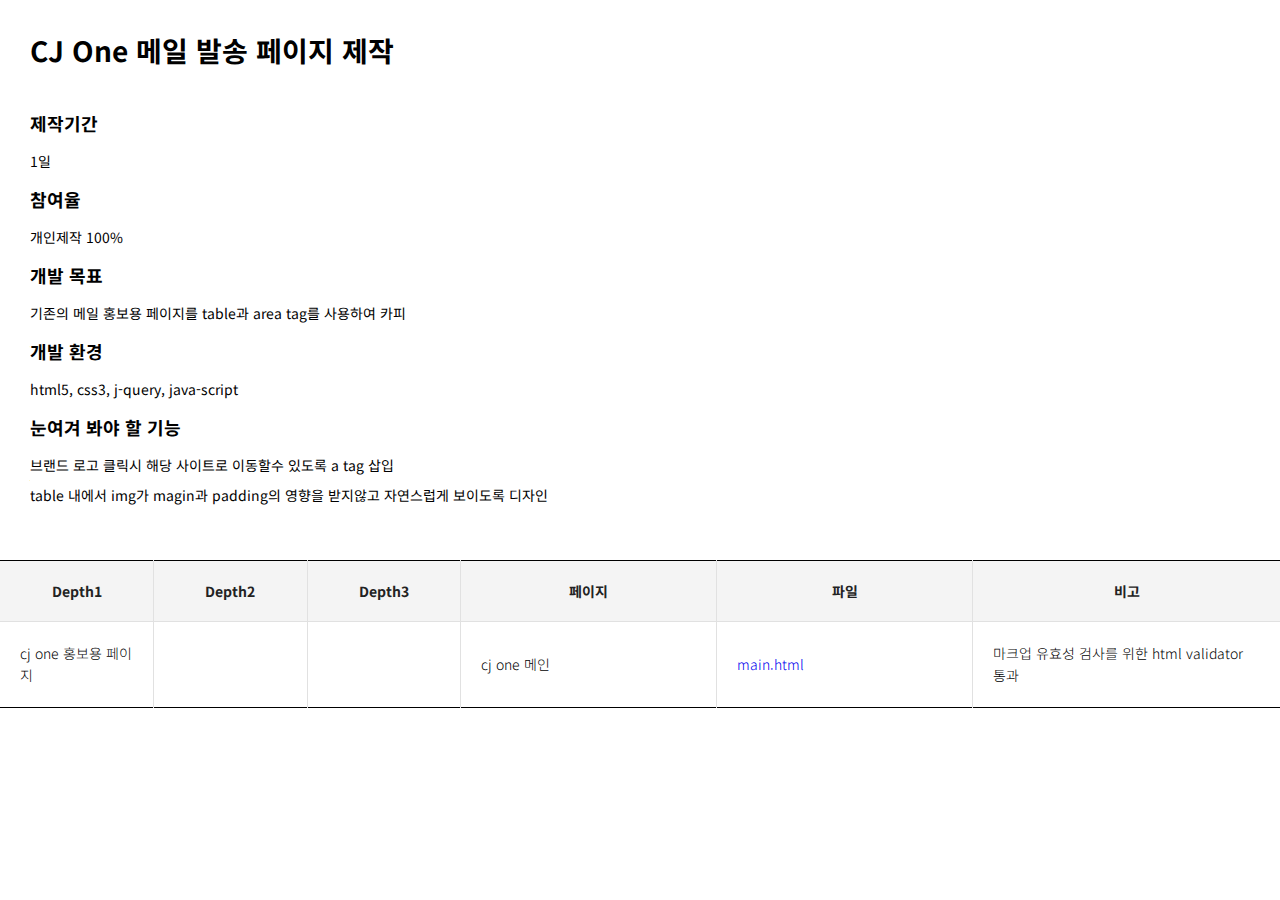
==== cj/intro.html @ f54acb1c "Add files via upload" ====
<!DOCTYPE html>
<html lang="ko">
<head>
    <meta charset="UTF-8">
    <meta name="viewport" content="width=device-width, initial-scale=1.0">
    <title>CJ One</title>
    <link href="https://fonts.googleapis.com/css?family=Noto+Sans+KR:100,400,500,600,700&display=swap" rel="stylesheet">
    <style>
        * {margin:0;padding:0}
        html,body{width:100%;height:100%}
        body,input,textarea,select,button,table{font-family:'Noto Sans KR', sans-serif; font-size: 14px}
        img,fieldset{border:0}
        img{vertical-align:top}
        ul,ol{list-style:none}
        em,address{font-style:normal}
        hr{display: none;}
        a{text-decoration:none}
        a:hover,a:active,a:focus{text-decoration:underline}

        h1 {padding: 30px; font-size: 28px;}
        h2 {padding: 10px 30px; font-size: 18px;}
        li {padding-left: 30px; line-height: 30px;}

        table{
    width:100%;
    border-top:1px solid #000;
    border-bottom:1px solid #000;
    border-collapse:collapse;
    margin: 50px 0;
}

table caption{
    position:absolute;
    width:1px;
    height:1px;
    overflow:hidden;
    border:0;
    clip:rect(1px, 1px, 1px, 1px);
}

table th{
    background:#f4f4f4;
    color:#222;
    padding:20px 0;
    border-bottom:1px solid #e1e1e1;
    border-right:1px solid #e1e1e1;
}
table th:last-child{
    border-right:0;
}

table tbody > tr{
    border-bottom:1px solid #e1e1e1;
}
table tbody > tr:last-child{
    border-bottom:0;
}

table td{
    padding:20px;
    font-weight:300;
    text-align:left;
    line-height:1.6;
    border-right:1px solid #e1e1e1;
}

table td:last-child{
    border-right:0;
}
    </style>
</head>
<body>
    <h1>CJ One 메일 발송 페이지 제작</h1>
    <div class="info">
        <h2>제작기간</h2>
        <ul>
            <li>1일</li>
        </ul>
        <h2>참여율</h2>
        <ul>
            <li>개인제작 100%</li>
        </ul>
        <h2>개발 목표</h2>
        <ul>
            <li>기존의 메일 홍보용 페이지를 table과 area tag를 사용하여 카피</li>
        </ul>
        <h2>개발 환경</h2>
        <ul>
            <li>html5, css3, j-query, java-script</li>
        </ul>
        <h2>눈여겨 봐야 할 기능</h2>
        <ul>
            <li>브랜드 로고 클릭시 해당 사이트로 이동할수 있도록 a tag 삽입</li>
            <li>table 내에서 img가 magin과 padding의 영향을 받지않고 자연스럽게 보이도록 디자인</li>
        </ul>
    </div>
    <table>
        <caption>밀리의서재 퍼블리싱 포트폴리오 표</caption>
        <colgroup>
            <col style="width:12%">
            <col style="width:12%">
            <col style="width:12%">
            <col style="width:20%">
            <col style="width:20%">
            <col style="width:24%">
        </colgroup>
        <thead>
            <tr>
                <th>Depth1</th>
                <th>Depth2</th>
                <th>Depth3</th>
                <th>페이지</th>
                <th>파일</th>
                <th>비고</th>
            </tr>
        </thead>
    
        <tbody>
            <tr>
                <td>cj one 홍보용 페이지</td>
                <td></td>
                <td></td>
                <td>cj one 메인</td>
                <td><a href="cj_index.html" target="_blank" title="새 창 열림">main.html</a></td>
                <td>마크업 유효성 검사를 위한 html validator 통과</td>
            </tr>
    
        </tbody>
    </table>
</body>
</html>
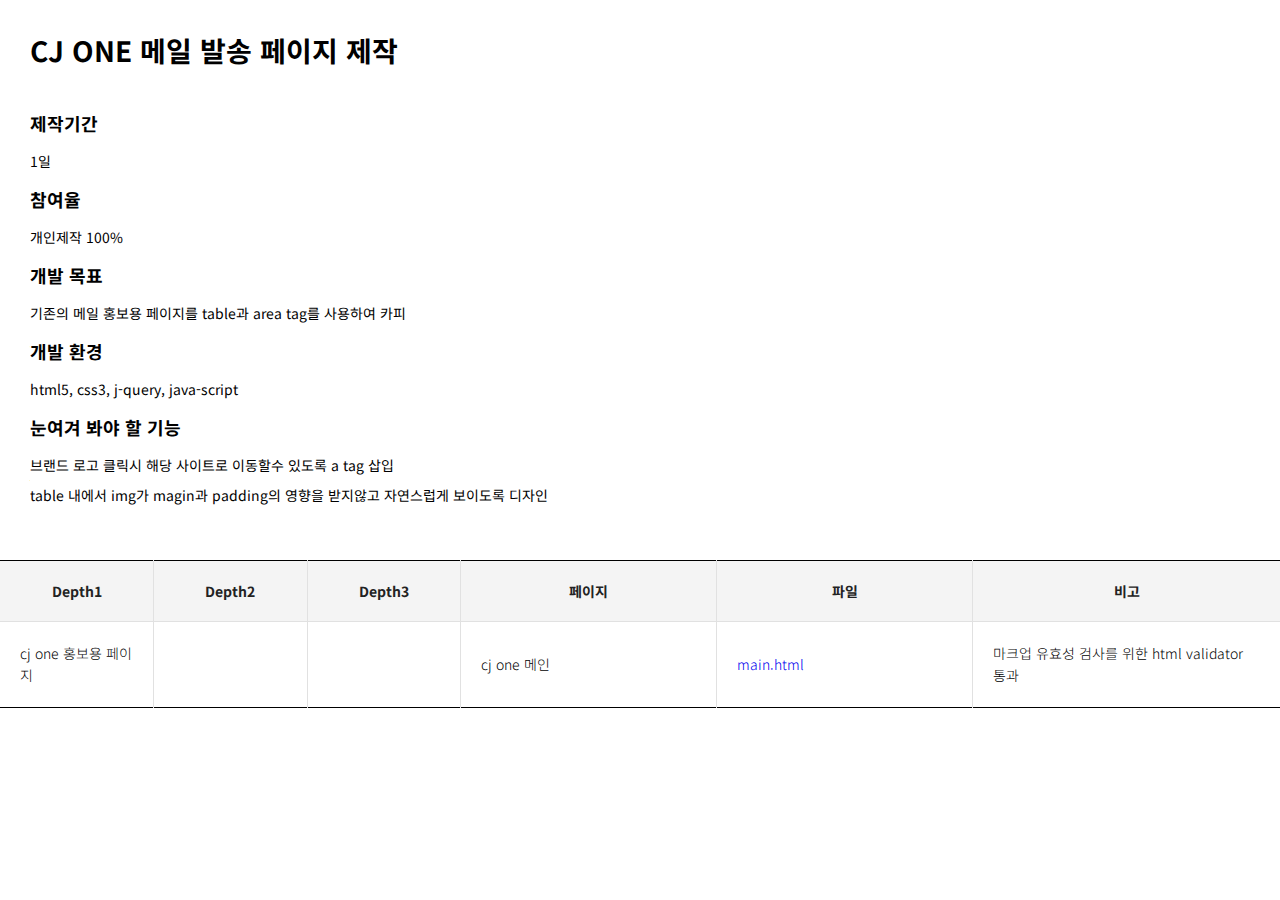
==== commit ebd46307: "Add files via upload" ====
--- a/cj/intro.html
+++ b/cj/intro.html
@@ -3,7 +3,7 @@
 <head>
     <meta charset="UTF-8">
     <meta name="viewport" content="width=device-width, initial-scale=1.0">
-    <title>CJ One</title>
+    <title>CJ ONE</title>
     <link href="https://fonts.googleapis.com/css?family=Noto+Sans+KR:100,400,500,600,700&display=swap" rel="stylesheet">
     <style>
         * {margin:0;padding:0}
@@ -70,7 +70,7 @@
     </style>
 </head>
 <body>
-    <h1>CJ One 메일 발송 페이지 제작</h1>
+    <h1>CJ ONE 메일 발송 페이지 제작</h1>
     <div class="info">
         <h2>제작기간</h2>
         <ul>
